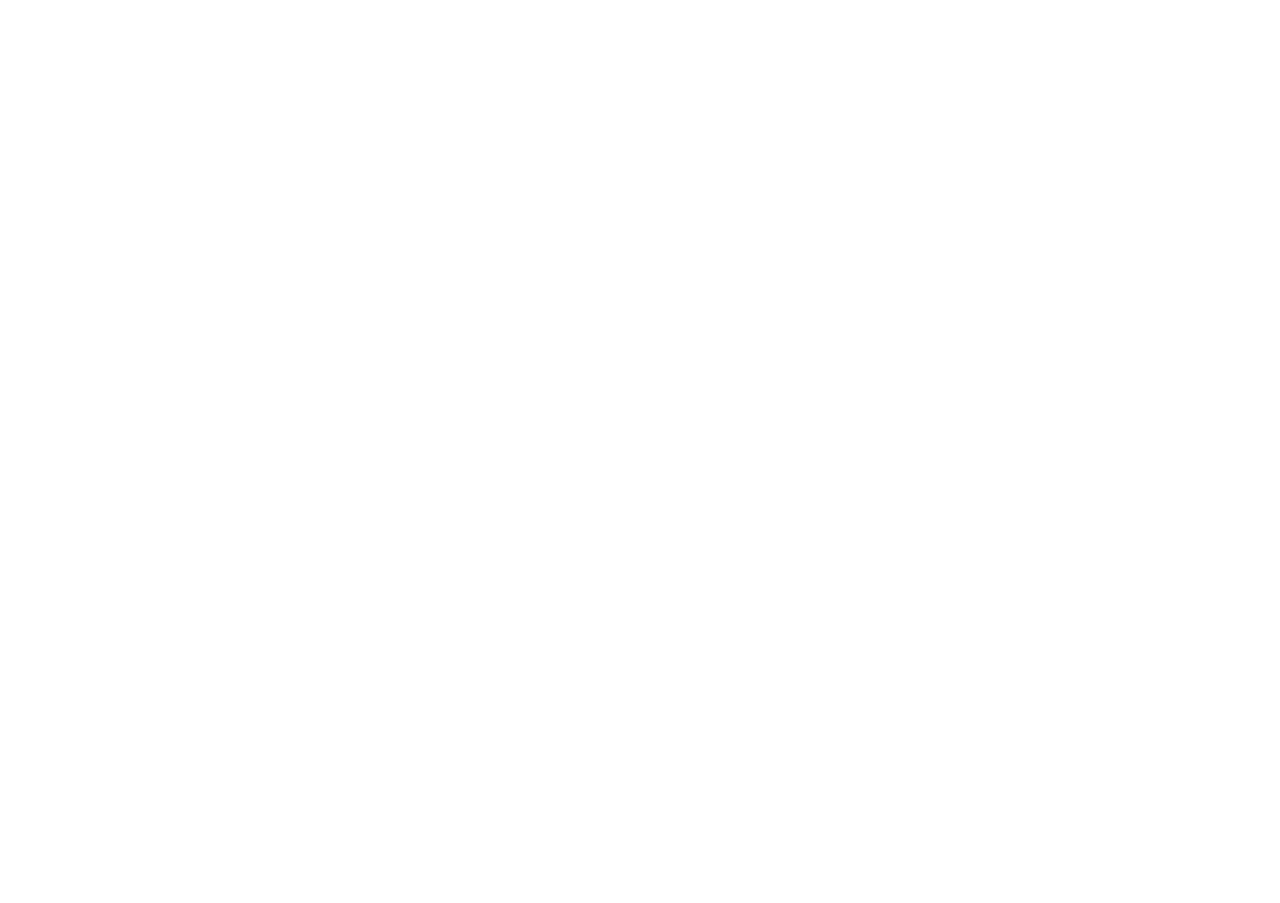
==== index.html @ be1b9cd1 "Update index.html" ====
<!DOCTYPE html>
<html lang="en">
<head>
    <meta charset="UTF-8">
    <meta name="viewport" content="width=device-width, initial-scale=1.0">
    <style>
        body {
            margin: 0;
            padding: 0;
            background-image: url('https://images.pexels.com/photos/3408745/pexels-photo-3408745.jpeg');
            background-size: cover;
            background-position: center;
            height: 100vh;
            display: flex;
            align-items: center;
            justify-content: center;
            color: white;
            font-family: 'Century Gothic', sans-serif;
            text-align: center;
        }

        .poetry-text {
            margin: 20px 0;
            padding: 20px;
        }

        .poetry-text h1 {
            margin-bottom: 20px;
        }

        .poetry-text p {
            margin-bottom: 10px;
        }

        @media only screen and (max-width: 600px) {
            /* Responzivní styly pro malá zařízení (mobilní telefony) */
            .poetry-text {
                margin: 15px;
                padding: 10px;
            }

            .poetry-text h1 {
                font-size: 24px;
                margin-bottom: 10px;
            }

            .poetry-text p {
                font-size: 16px;
                margin-bottom: 5px;
            }
        }
    </style>
    <title>Regeqova stránka</title>
</head>
<body>
    <div class="poetry-text">
        <h1>Poem for [REDACTED]...</h1>
        <p>[REDACTED]</p>
        <p>[REDACTED]</p>
        <p>[REDACTED]</p>
        <p>[REDACTED]</p>
        <p>ㅤ</p>
        <p>[REDACTED]</p>
        <p>[REDACTED]</p>
        <p>[REDACTED]</p>
        <p>[REDACTED]</p>
        <p>ㅤ</p>
        <p>[REDACTED]</p>
        <p>[REDACTED]</p>
        <p>[REDACTED]</p>
        <p>ㅤ</p>
        <p>[REDACTED]</p>
        <p>[REDACTED]</p>
        <p>[REDACTED]</p>
        <p>[REDACTED]</p>
        <p>ㅤ</p>
        <p>[REDACTED]</p>
        <p>[REDACTED]</p>
        <p>[REDACTED]</p>
        <p>[REDACTED]</p>
    </div>
</body>
</html>
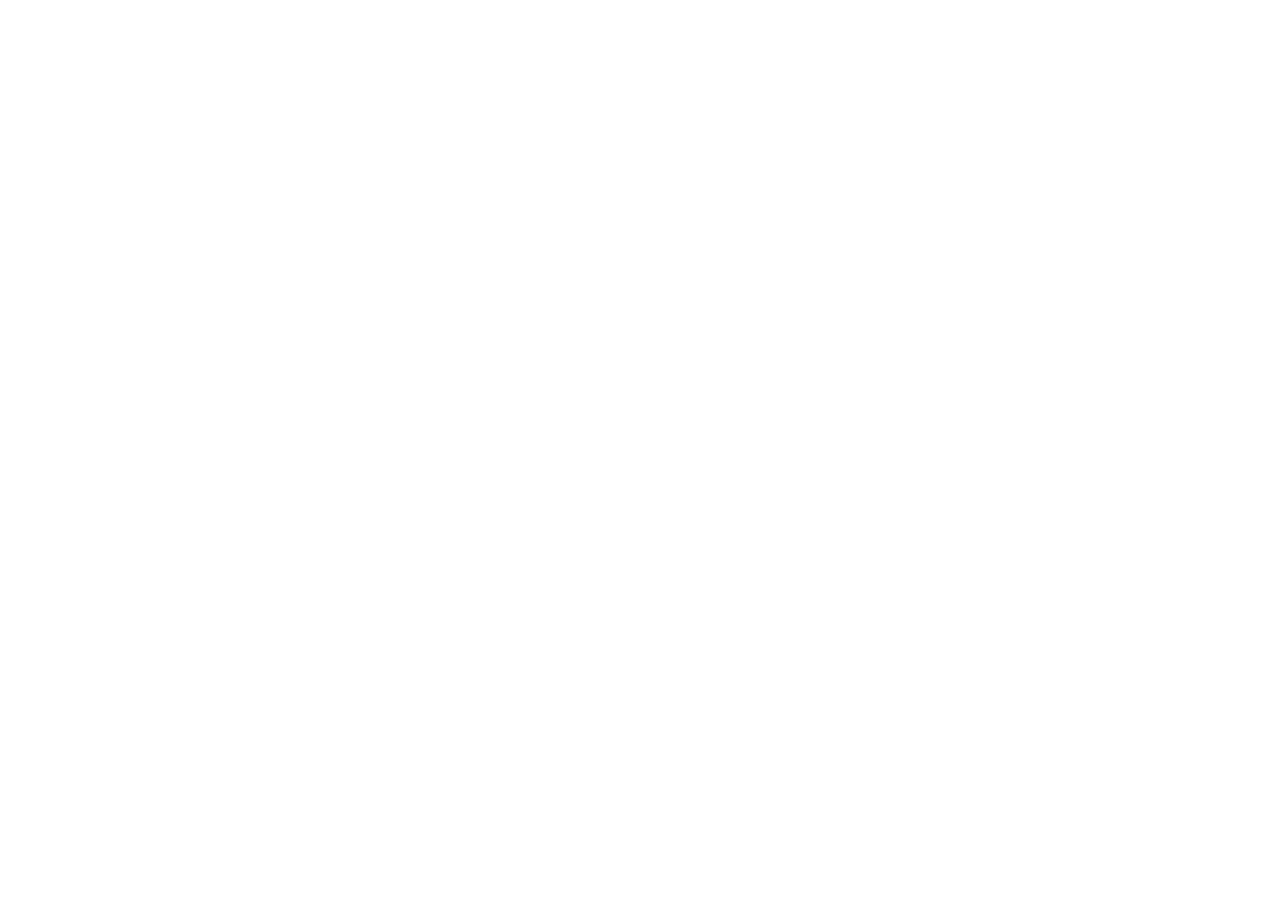
==== commit 7025d4ee: "Update index.html" ====
--- a/index.html
+++ b/index.html
@@ -54,30 +54,8 @@
 </head>
 <body>
     <div class="poetry-text">
-        <h1>Poem for [REDACTED]...</h1>
-        <p>[REDACTED]</p>
-        <p>[REDACTED]</p>
-        <p>[REDACTED]</p>
-        <p>[REDACTED]</p>
-        <p>ㅤ</p>
-        <p>[REDACTED]</p>
-        <p>[REDACTED]</p>
-        <p>[REDACTED]</p>
-        <p>[REDACTED]</p>
-        <p>ㅤ</p>
-        <p>[REDACTED]</p>
-        <p>[REDACTED]</p>
-        <p>[REDACTED]</p>
-        <p>ㅤ</p>
-        <p>[REDACTED]</p>
-        <p>[REDACTED]</p>
-        <p>[REDACTED]</p>
-        <p>[REDACTED]</p>
-        <p>ㅤ</p>
-        <p>[REDACTED]</p>
-        <p>[REDACTED]</p>
-        <p>[REDACTED]</p>
-        <p>[REDACTED]</p>
+        <h1>Hello there adventurer!</h1>
+        <p>I'd bet my balls that you are impressed with this shit lol...</p>
     </div>
 </body>
 </html>
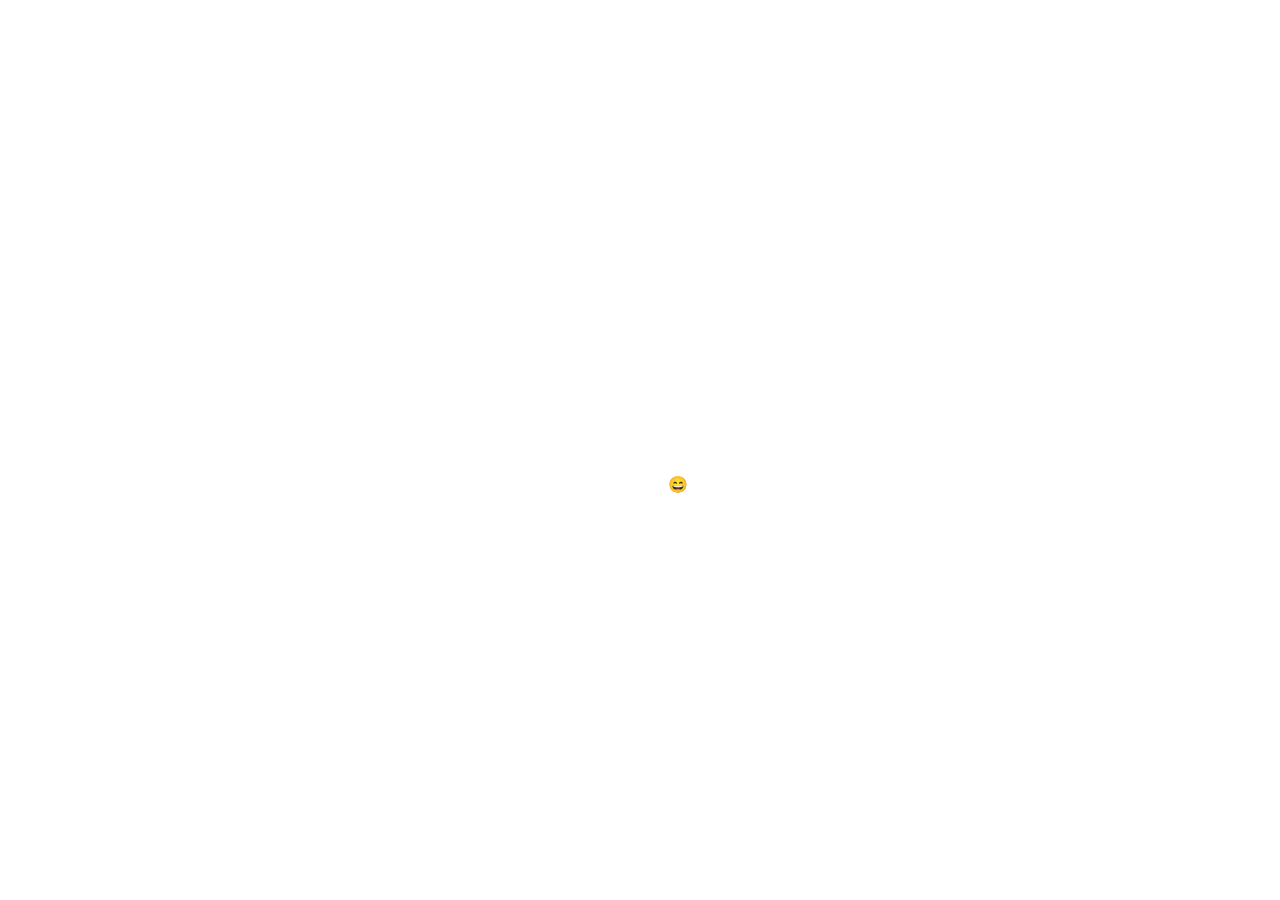
==== commit c2ae391c: "Update index.html" ====
--- a/index.html
+++ b/index.html
@@ -54,8 +54,8 @@
 </head>
 <body>
     <div class="poetry-text">
-        <h1>Hello there adventurer!</h1>
-        <p>I'd bet my balls that you are impressed with this shit lol...</p>
+        <h1>[Secrar purpose]</h1>
+        <p>Čau Šárko 😄.</p>
     </div>
 </body>
 </html>
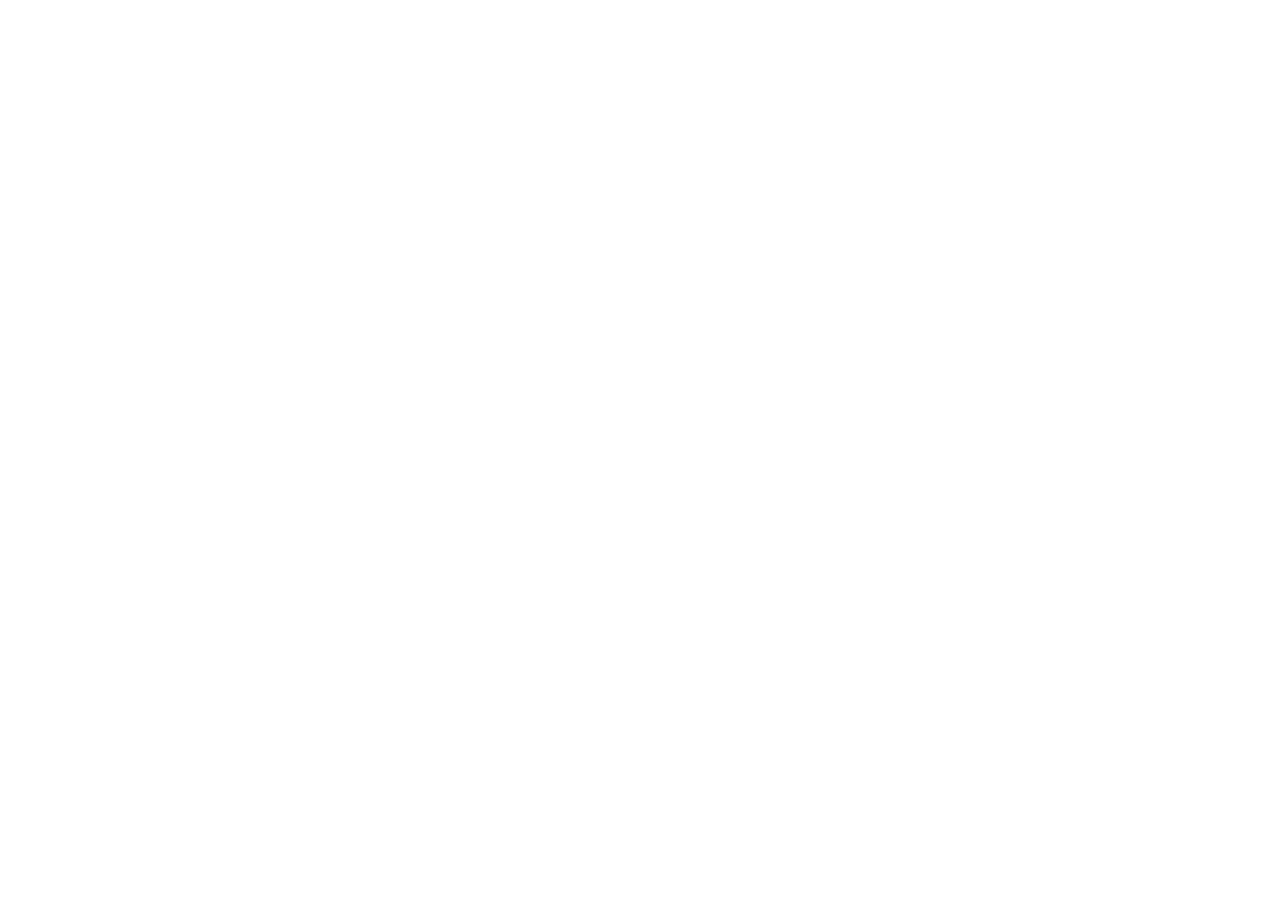
==== commit d9bc2889: "Update index.html" ====
--- a/index.html
+++ b/index.html
@@ -55,7 +55,7 @@
 <body>
     <div class="poetry-text">
         <h1>[Secrar purpose]</h1>
-        <p>Čau Šárko 😄.</p>
+        <p>Čau, víš že je tohle moje výroba?</p>
     </div>
 </body>
 </html>
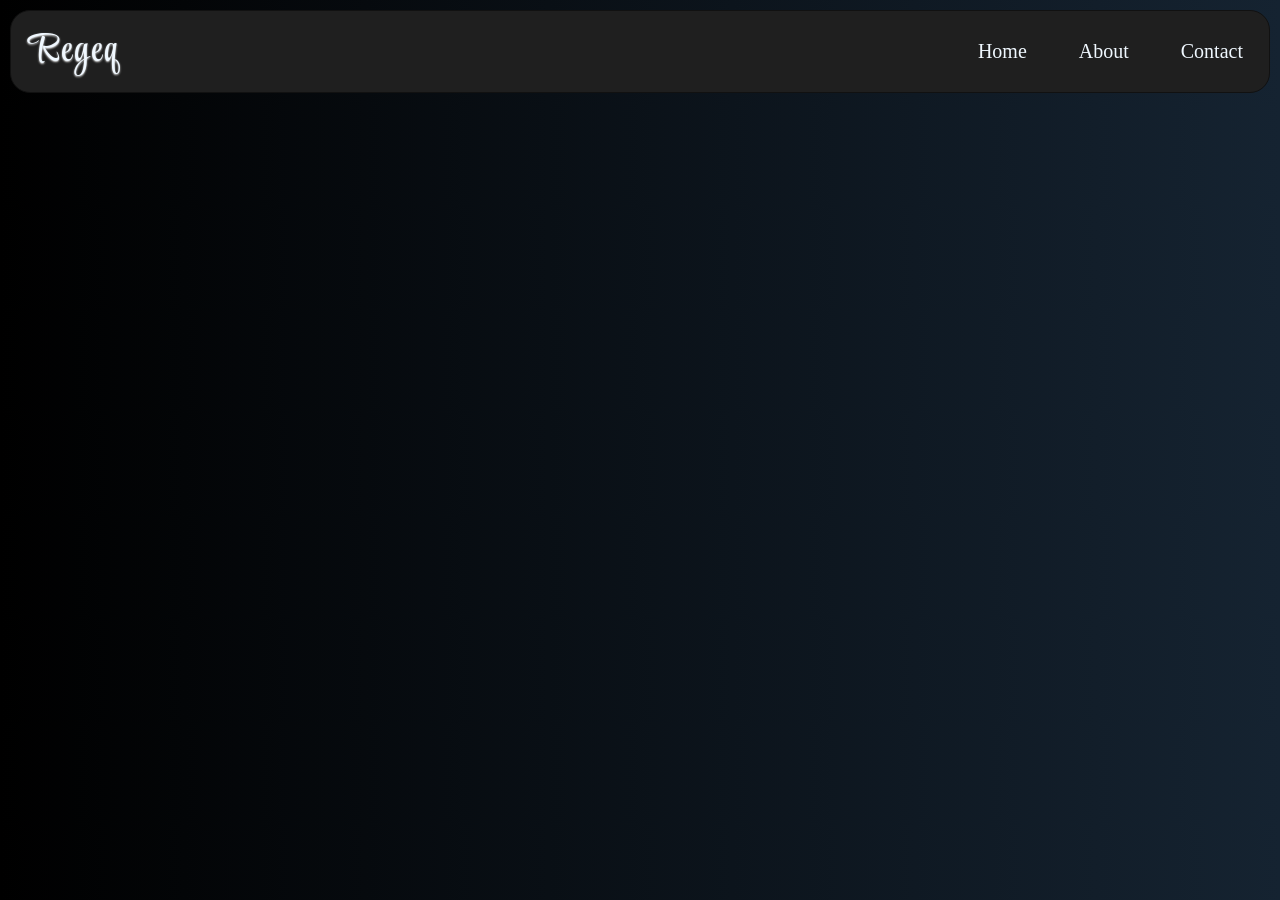
==== commit 99cf3cf6: "committed everything" ====
--- a/index.html
+++ b/index.html
@@ -3,59 +3,26 @@
 <head>
     <meta charset="UTF-8">
     <meta name="viewport" content="width=device-width, initial-scale=1.0">
-    <style>
-        body {
-            margin: 0;
-            padding: 0;
-            background-image: url('https://images.pexels.com/photos/3408745/pexels-photo-3408745.jpeg');
-            background-size: cover;
-            background-position: center;
-            height: 100vh;
-            display: flex;
-            align-items: center;
-            justify-content: center;
-            color: white;
-            font-family: 'Century Gothic', sans-serif;
-            text-align: center;
-        }
 
-        .poetry-text {
-            margin: 20px 0;
-            padding: 20px;
-        }
-
-        .poetry-text h1 {
-            margin-bottom: 20px;
-        }
-
-        .poetry-text p {
-            margin-bottom: 10px;
-        }
-
-        @media only screen and (max-width: 600px) {
-            /* Responzivní styly pro malá zařízení (mobilní telefony) */
-            .poetry-text {
-                margin: 15px;
-                padding: 10px;
-            }
-
-            .poetry-text h1 {
-                font-size: 24px;
-                margin-bottom: 10px;
-            }
-
-            .poetry-text p {
-                font-size: 16px;
-                margin-bottom: 5px;
-            }
-        }
-    </style>
-    <title>Regeqova stránka</title>
+    <link rel="stylesheet" href="styles.css">
+    <link rel="preconnect" href="https://fonts.googleapis.com">
+    <link rel="preconnect" href="https://fonts.gstatic.com" crossorigin>
+    <link href="https://fonts.googleapis.com/css2?family=Lato:ital,wght@0,100;0,300;0,400;0,700;0,900;1,100;1,300;1,400;1,700;1,900&family=Libre+Baskerville:ital,wght@0,400..700;1,400..700&family=Roboto:ital,wdth@0,75..100;1,75..100&family=Source+Code+Pro:ital,wght@0,200..900;1,200..900&family=Source+Sans+3:ital,wght@0,200..900;1,200..900&family=Source+Serif+4:ital,opsz,wght@0,8..60,200..900;1,8..60,200..900&family=Style+Script&display=swap" rel="stylesheet">
+    
+    <title>Document</title>
 </head>
 <body>
-    <div class="poetry-text">
-        <h1>[Secrar purpose]</h1>
-        <p>Čau, víš že je tohle moje výroba?</p>
-    </div>
+    <nav class="navbar">
+        <h1 class="logo">Regeq</h1>
+
+        <div class="links">
+            <a href="index.html">Home</a>
+            <a href="about.html">About</a>
+            <a href="contact.html">Contact</a>
+        </div>
+    </nav>
+
+
+
 </body>
-</html>
+</html>
--- a/styles.css
+++ b/styles.css
@@ -0,0 +1,64 @@
+.logo {
+  text-shadow: 0px 1px 2px #eeeeee;
+
+  font-family: "Style Script", cursive;
+  font-weight: 400;
+  font-style: normal;
+  font-size: 40px;
+  letter-spacing: 2px;
+
+  color: aliceblue;
+  margin: 10px 0px 10px 20px;
+
+  -webkit-user-select: none;    
+  -moz-user-select: none;
+  -ms-user-select: none;
+  user-select: none;
+  cursor: default
+}
+
+body {
+  margin: 0;
+  padding: 0;
+  overflow-x: hidden;
+
+  background: #152331;
+  background: -webkit-linear-gradient(to right, #000000, #152331);
+  background: linear-gradient(to right, #000000, #152331);
+}
+
+.navbar {
+  display: flex;
+  flex-direction: row;
+  justify-content: space-between;
+  align-items: stretch;
+  background-color: #1f1f1f;
+  border: 1.5px solid #111111;
+  border-radius: 20px;
+  margin: 10px;
+}
+
+.navbar a {
+  color: aliceblue;
+  margin: 0px;
+  padding: 0;
+  text-decoration: none;
+  font-size: 20px;
+
+  display: flex;         
+  align-items: center; 
+
+  padding: 0 26px;
+}
+
+.navbar a:hover {
+  border-radius: 20px;
+  background-color: #353535;
+  text-shadow: 0px 1px 5px #eeeeee;
+}
+
+.navbar .links {
+  display: flex;
+  border-radius: 20px;
+  align-items: stretch;
+}
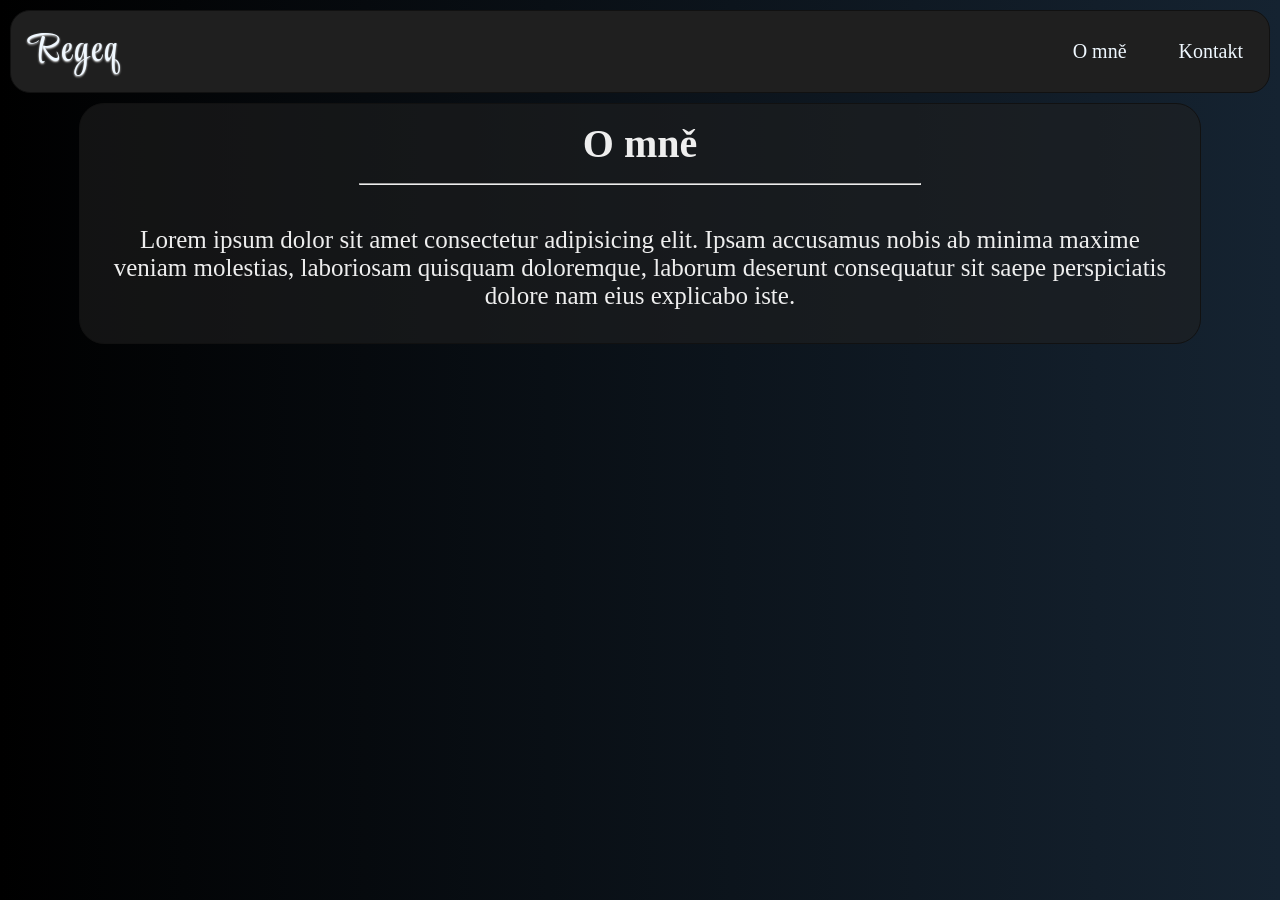
==== commit 3b879944: "update" ====
--- a/index.html
+++ b/index.html
@@ -9,20 +9,25 @@
     <link rel="preconnect" href="https://fonts.gstatic.com" crossorigin>
     <link href="https://fonts.googleapis.com/css2?family=Lato:ital,wght@0,100;0,300;0,400;0,700;0,900;1,100;1,300;1,400;1,700;1,900&family=Libre+Baskerville:ital,wght@0,400..700;1,400..700&family=Roboto:ital,wdth@0,75..100;1,75..100&family=Source+Code+Pro:ital,wght@0,200..900;1,200..900&family=Source+Sans+3:ital,wght@0,200..900;1,200..900&family=Source+Serif+4:ital,opsz,wght@0,8..60,200..900;1,8..60,200..900&family=Style+Script&display=swap" rel="stylesheet">
     
-    <title>Document</title>
+    <title>Regeq</title>
 </head>
 <body>
-    <nav class="navbar">
+    <nav class="navbar">    
         <h1 class="logo">Regeq</h1>
 
         <div class="links">
-            <a href="index.html">Home</a>
-            <a href="about.html">About</a>
-            <a href="contact.html">Contact</a>
+            <a href="#about">O mně</a>
+            <a href="#contact">Kontakt</a>
         </div>
     </nav>
 
-
+    <main>
+        <div class="main-content">
+            <h2 id="about">O mně</h2>
+            <hr style="width:50%">
+            <p>Lorem ipsum dolor sit amet consectetur adipisicing elit. Ipsam accusamus nobis ab minima maxime veniam molestias, laboriosam quisquam doloremque, laborum deserunt consequatur sit saepe perspiciatis dolore nam eius explicabo iste.</p>
+        </div>
+    </main>
 
 </body>
 </html>
--- a/styles.css
+++ b/styles.css
@@ -9,12 +9,6 @@
 
   color: aliceblue;
   margin: 10px 0px 10px 20px;
-
-  -webkit-user-select: none;    
-  -moz-user-select: none;
-  -ms-user-select: none;
-  user-select: none;
-  cursor: default
 }
 
 body {
@@ -25,6 +19,7 @@
   background: #152331;
   background: -webkit-linear-gradient(to right, #000000, #152331);
   background: linear-gradient(to right, #000000, #152331);
+  align-items: center;
 }
 
 .navbar {
@@ -36,6 +31,12 @@
   border: 1.5px solid #111111;
   border-radius: 20px;
   margin: 10px;
+
+  -webkit-user-select: none;    
+  -moz-user-select: none;
+  -ms-user-select: none;
+  user-select: none;
+  cursor: default
 }
 
 .navbar a {
@@ -61,4 +62,34 @@
   display: flex;
   border-radius: 20px;
   align-items: stretch;
+}
+
+html {
+  scroll-behavior: smooth;
+}
+
+.main-content {
+  display: flex;
+  flex-direction: column;
+  margin: 0 auto;
+  background-color: #1f1f1f95;
+  width: 70rem;
+  align-items: center;
+  justify-content: center;
+  border-radius: 25px;
+  border: 1px solid #111111;
+  color: #eeeeee;
+  text-align: center;
+  
+}
+
+.main-content h2 {
+  font-size: 40px;
+  padding: 0;
+  margin: 1rem 0.5rem 0.5rem 0.5rem;
+}
+
+.main-content p {
+  padding: 0.5rem 2rem;
+  font-size: 25px;
 }
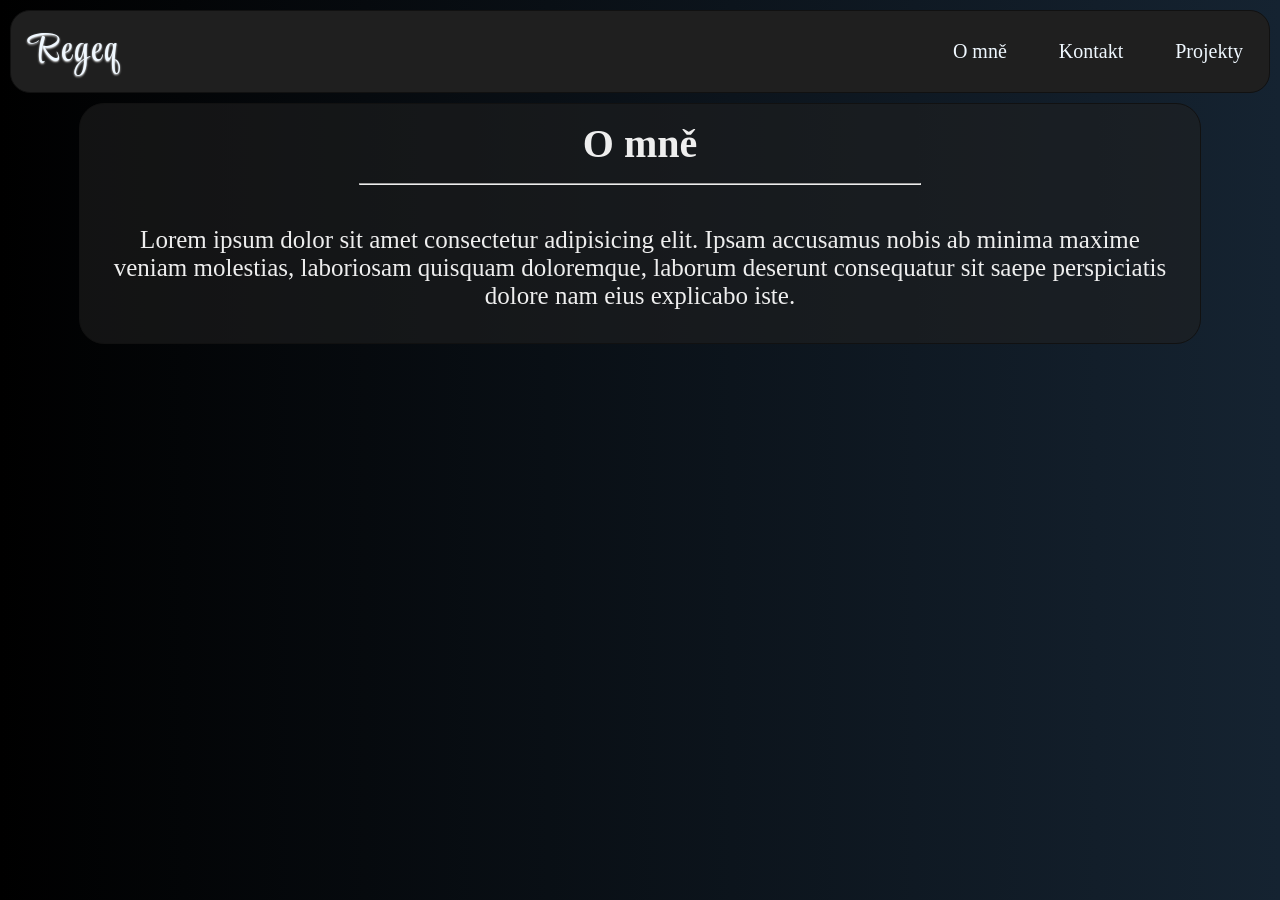
==== commit 21ea4b7d: "ků" ====
--- a/index.html
+++ b/index.html
@@ -18,6 +18,7 @@
         <div class="links">
             <a href="#about">O mně</a>
             <a href="#contact">Kontakt</a>
+            <a href="projects/projects.html">Projekty</a>
         </div>
     </nav>
 
--- a/styles.css
+++ b/styles.css
@@ -92,4 +92,17 @@
 .main-content p {
   padding: 0.5rem 2rem;
   font-size: 25px;
-}+}
+
+.index_links a {
+  color: aliceblue;
+  margin: 0;
+  text-decoration: none;
+  font-size: 20px;
+
+  padding: 0 26px;
+}
+
+.index_links a:hover {
+  text-shadow: 0px 1px 5px #eeeeee;
+}
